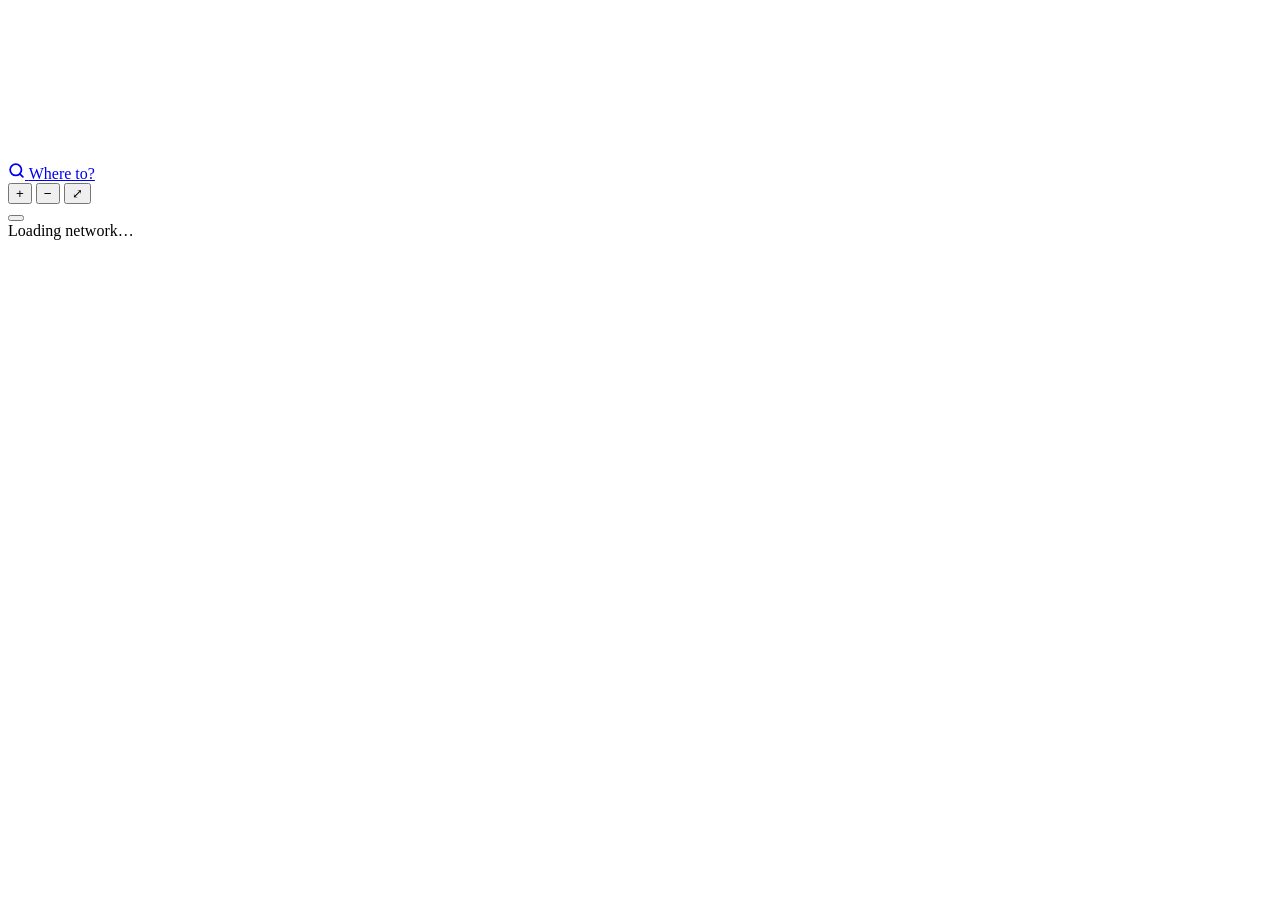
==== pages/index.html @ 3868d114 "Add initial HTML structure for City Metro Transit" ====
<!DOCTYPE html>
<html lang="en">
<head>
  <meta charset="utf-8">
  <meta name="viewport" content="width=device-width, initial-scale=1, viewport-fit=cover">
  <meta name="theme-color" content="#ffffff">
  <title>City Metro Transit</title>
  <link rel="icon" href="img/logo.png">
  <link rel="stylesheet" href="css/app.css">
</head>
<body class="page-map">
  <div class="canvas-wrap" id="mapWrap"><canvas id="mapCanvas" aria-label="Transit map"></canvas></div>

  <a class="search-pill" href="planner.html" aria-label="Plan a trip">
    <svg width="17" height="17" viewBox="0 0 24 24" fill="none" stroke="currentColor" stroke-width="2.5" aria-hidden="true"><circle cx="11" cy="11" r="8"/><path d="m21 21-4.35-4.35" stroke-linecap="round"/></svg>
    <span>Where to?</span>
  </a>

  <div class="map-ctrls" aria-label="Map controls">
    <button id="zoomIn" aria-label="Zoom in">+</button>
    <button id="zoomOut" aria-label="Zoom out">−</button>
    <button id="zoomFit" aria-label="Show whole network">⤢</button>
  </div>

  <section class="sheet" id="sheet" data-state="peek" aria-label="Network details">
    <button class="sheet-handle" id="sheetHandle" aria-label="Expand or collapse panel"><span></span></button>
    <div class="sheet-scroll" id="sheetBody"><div class="empty"><div class="spinner"></div>Loading network…</div></div>
  </section>

  <script type="module" src="js/map-page.js"></script>
</body>
</html>
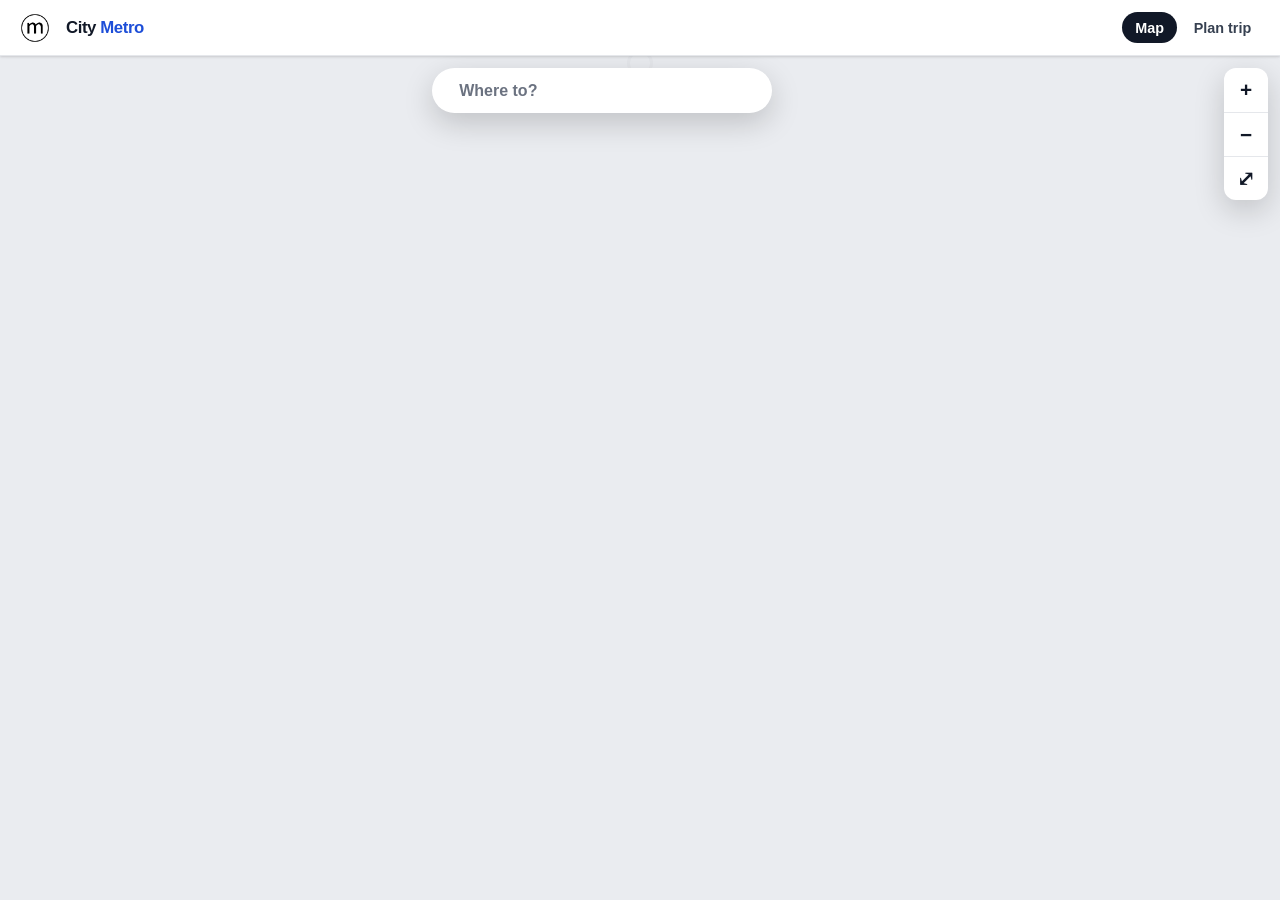
==== commit 5301171b: "Update index.html for improved layout and controls Refactored HTML structure to improve layout and a" ====
--- a/pages/index.html
+++ b/pages/index.html
@@ -3,30 +3,29 @@
 <head>
   <meta charset="utf-8">
   <meta name="viewport" content="width=device-width, initial-scale=1, viewport-fit=cover">
-  <meta name="theme-color" content="#ffffff">
+  <meta name="theme-color" content="#0a0a0a">
   <title>City Metro Transit</title>
   <link rel="icon" href="img/logo.png">
   <link rel="stylesheet" href="css/app.css">
 </head>
-<body class="page-map">
-  <div class="canvas-wrap" id="mapWrap"><canvas id="mapCanvas" aria-label="Transit map"></canvas></div>
+<body>
+  <main class="app" id="app">
+    <aside class="side" id="side" data-state="peek" aria-label="Nearby services">
+      <button class="side-handle" id="sideHandle" aria-label="Expand or collapse panel"><span></span></button>
+      <div class="side-scroll" id="sideBody"><div class="empty"><div class="spinner"></div>Loading network…</div></div>
+    </aside>
 
-  <a class="search-pill" href="planner.html" aria-label="Plan a trip">
-    <svg width="17" height="17" viewBox="0 0 24 24" fill="none" stroke="currentColor" stroke-width="2.5" aria-hidden="true"><circle cx="11" cy="11" r="8"/><path d="m21 21-4.35-4.35" stroke-linecap="round"/></svg>
-    <span>Where to?</span>
-  </a>
-
-  <div class="map-ctrls" aria-label="Map controls">
-    <button id="zoomIn" aria-label="Zoom in">+</button>
-    <button id="zoomOut" aria-label="Zoom out">−</button>
-    <button id="zoomFit" aria-label="Show whole network">⤢</button>
-  </div>
-
-  <section class="sheet" id="sheet" data-state="peek" aria-label="Network details">
-    <button class="sheet-handle" id="sheetHandle" aria-label="Expand or collapse panel"><span></span></button>
-    <div class="sheet-scroll" id="sheetBody"><div class="empty"><div class="spinner"></div>Loading network…</div></div>
-  </section>
-
+    <section class="map-area">
+      <div class="canvas-wrap" id="mapWrap"><canvas id="mapCanvas" aria-label="Transit map"></canvas></div>
+      <a class="search-pill" href="planner.html" id="searchPill"><span id="searchIc"></span><span>Where to?</span></a>
+      <div class="map-ctrls" aria-label="Map controls">
+        <button id="zoomIn" aria-label="Zoom in">+</button>
+        <button id="zoomOut" aria-label="Zoom out">−</button>
+        <button id="zoomFit" aria-label="Show whole network">⤢</button>
+      </div>
+      <div class="popup" id="popup" hidden role="dialog" aria-label="Station"></div>
+    </section>
+  </main>
   <script type="module" src="js/map-page.js"></script>
 </body>
 </html>
--- a/pages/css/app.css
+++ b/pages/css/app.css
@@ -0,0 +1,184 @@
+/* City Metro Transit — design system (shared by index.html and planner.html) */
+:root {
+  --blue: #1d4ed8; --blue-dark: #1e3a8a; --blue-tint: #eff6ff;
+  --ink: #111827; --ink-2: #374151; --muted: #6b7280;
+  --line: #e5e7eb; --surface: #fff; --surface-2: #f3f4f6; --canvas: #eaecf0;
+  --green: #059669; --red: #dc2626; --amber: #d97706;
+  --r: 14px; --r-sm: 10px;
+  --shadow: 0 1px 3px rgba(0,0,0,.1), 0 1px 2px rgba(0,0,0,.06);
+  --shadow-lg: 0 10px 30px rgba(0,0,0,.18);
+  --nav-h: 56px; --peek: 232px;
+  --safe-b: env(safe-area-inset-bottom, 0px);
+}
+* { box-sizing: border-box; margin: 0; padding: 0; }
+html, body { min-height: 100%; font-family: 'Helvetica Neue', Helvetica, Arial, system-ui, sans-serif; color: var(--ink); background: var(--canvas); -webkit-font-smoothing: antialiased; }
+a { color: inherit; text-decoration: none; }
+button, input { font: inherit; color: inherit; }
+button { cursor: pointer; background: none; border: 0; }
+:focus-visible { outline: 3px solid var(--blue); outline-offset: 2px; }
+[hidden] { display: none !important; }
+.muted { color: var(--muted); font-size: .88rem; }
+.pad { padding: .75rem 1rem; }
+.eyebrow { font-size: .72rem; font-weight: 800; letter-spacing: .06em; text-transform: uppercase; color: var(--muted); margin: 1rem 0 .4rem; }
+.hint { padding: 1.5rem 1rem; color: var(--muted); text-align: center; }
+
+/* ── navbar ── */
+.navbar { position: fixed; inset: 0 0 auto 0; height: var(--nav-h); z-index: 2000; display: flex; align-items: center; gap: .75rem; padding: 0 1rem; background: var(--surface); border-bottom: 1.5px solid var(--line); box-shadow: var(--shadow); }
+.nav-logo, .nav-logo img { width: 38px; height: 38px; border-radius: 50%; display: block; }
+.nav-title { font-weight: 800; font-size: 1.05rem; letter-spacing: -.025em; }
+.nav-title span { color: var(--blue); }
+.nav-links { margin-left: auto; display: flex; gap: .25rem; }
+.nav-links a { padding: .45rem .8rem; border-radius: 999px; font-weight: 700; font-size: .9rem; color: var(--ink-2); }
+.nav-links a.is-current { background: var(--ink); color: #fff; }
+
+/* ── badges, chips, buttons ── */
+.badge { position: relative; overflow: hidden; display: inline-flex; align-items: center; justify-content: center; min-width: 24px; height: 24px; padding: 0 6px; border-radius: 7px; font-weight: 800; font-size: .78rem; line-height: 1; }
+.badge img { position: absolute; inset: 0; width: 100%; height: 100%; object-fit: cover; }
+.badge.lg { min-width: 38px; height: 38px; font-size: 1.05rem; border-radius: 10px; }
+.chips { display: inline-flex; gap: 4px; flex-wrap: wrap; }
+.btn { display: inline-flex; align-items: center; justify-content: center; gap: .4rem; padding: .7rem 1.1rem; border-radius: var(--r-sm); font-weight: 800; font-size: .92rem; }
+.btn-primary { background: var(--ink); color: #fff; }
+.btn-primary:hover { background: #000; }
+.btn-ghost { border: 1.5px solid var(--line); background: var(--surface); }
+.btn-small { padding: .45rem .8rem; font-size: .82rem; background: var(--blue); color: #fff; }
+.btn-block { display: flex; width: 100%; margin-top: .6rem; }
+.icon-btn { width: 32px; height: 32px; border-radius: 50%; color: var(--muted); }
+.icon-btn:hover { background: var(--surface-2); }
+
+/* ── TABS (shared component) ── */
+.tabs { display: flex; gap: 4px; overflow-x: auto; scrollbar-width: none; -webkit-overflow-scrolling: touch; }
+.tabs::-webkit-scrollbar { display: none; }
+.tab { flex: 1 0 auto; display: flex; flex-direction: column; align-items: center; justify-content: center; gap: 2px; min-height: 44px; padding: .5rem .9rem; font-weight: 800; font-size: .88rem; color: var(--ink-2); white-space: nowrap; transition: background .15s, color .15s; }
+.tab-sub { font-size: .72rem; font-weight: 700; color: var(--muted); }
+.tabs-segmented { background: var(--surface-2); padding: 4px; border-radius: 12px; }
+.tabs-segmented .tab { border-radius: 9px; }
+.tabs-segmented .tab.is-active { background: var(--surface); color: var(--ink); box-shadow: var(--shadow); }
+.tabs-underline { border-bottom: 1.5px solid var(--line); gap: 0; }
+.tabs-underline .tab { flex: 1; border-bottom: 3px solid transparent; margin-bottom: -1.5px; border-radius: 0; flex-direction: row; gap: 6px; }
+.tabs-underline .tab.is-active { border-bottom-color: var(--ink); color: var(--ink); }
+.tabs-underline .tab-sub { background: var(--surface-2); border-radius: 999px; padding: 1px 7px; }
+.tabs-chips { padding: .5rem 1rem; }
+.tabs-chips .tab { flex: 0 0 auto; flex-direction: row; gap: 8px; min-height: 40px; border-radius: 999px; border: 1.5px solid var(--line); background: var(--surface); }
+.tabs-chips .tab.is-active { background: var(--tab-bg, var(--ink)); color: var(--tab-fg, #fff); border-color: transparent; }
+
+/* ── map page ── */
+.canvas-wrap { position: relative; overflow: hidden; background: var(--canvas); }
+.canvas-wrap canvas { display: block; }
+.page-map .canvas-wrap { position: fixed; inset: var(--nav-h) 0 0 0; }
+.search-pill { position: fixed; z-index: 60; top: calc(var(--nav-h) + 12px); left: 12px; right: 12px; display: flex; align-items: center; gap: .6rem; padding: .85rem 1.1rem; background: var(--surface); border-radius: 999px; box-shadow: var(--shadow-lg); color: var(--muted); font-weight: 700; }
+.map-ctrls { position: fixed; z-index: 60; right: 12px; top: calc(var(--nav-h) + 76px); display: flex; flex-direction: column; background: var(--surface); border-radius: 12px; box-shadow: var(--shadow-lg); overflow: hidden; }
+.map-ctrls button { width: 44px; height: 44px; font-size: 1.3rem; font-weight: 700; }
+.map-ctrls button + button { border-top: 1px solid var(--line); }
+
+.sheet { position: fixed; z-index: 50; left: 0; right: 0; bottom: 0; height: 64vh; display: flex; flex-direction: column; background: var(--surface); border-radius: 20px 20px 0 0; box-shadow: 0 -6px 24px rgba(0,0,0,.18); transform: translateY(calc(100% - var(--peek))); transition: transform .28s cubic-bezier(.2,.8,.2,1); }
+.sheet[data-state="open"] { transform: none; }
+.sheet-handle { flex: none; width: 100%; padding: 10px 0 6px; display: flex; justify-content: center; }
+.sheet-handle span { width: 42px; height: 5px; border-radius: 3px; background: #d1d5db; }
+.sheet-scroll { flex: 1; overflow-y: auto; padding-bottom: calc(1rem + var(--safe-b)); overscroll-behavior: contain; }
+.sheet-title { padding: .25rem 1rem .5rem; font-size: 1.15rem; letter-spacing: -.02em; }
+.line-list { padding: 0 .5rem; }
+.line-row { width: 100%; display: flex; align-items: center; gap: .8rem; padding: .7rem .6rem; border-radius: var(--r-sm); text-align: left; }
+.line-row:hover, .line-row.is-active { background: var(--surface-2); }
+.line-row-main { flex: 1; display: flex; flex-direction: column; min-width: 0; }
+.line-row-main small { color: var(--muted); font-size: .8rem; white-space: nowrap; overflow: hidden; text-overflow: ellipsis; }
+.line-row-count { font-size: .78rem; font-weight: 700; color: var(--green); }
+.advisory { margin: .25rem 1rem .5rem; padding: .7rem .9rem; border-radius: var(--r-sm); font-size: .88rem; background: var(--blue-tint); border-left: 4px solid var(--blue); }
+.advisory.warning { background: #fffbeb; border-color: var(--amber); }
+.advisory.alert { background: #fef2f2; border-color: var(--red); }
+.advisory p { margin-top: .2rem; color: var(--ink-2); }
+
+.station-head { position: relative; padding: .9rem 1rem 1rem; }
+.station-head h2 { font-size: 1.5rem; letter-spacing: -.02em; padding-right: 2rem; }
+.station-head p { opacity: .85; font-size: .9rem; }
+.station-head .eyebrow { color: inherit; opacity: .8; margin: 0 0 .2rem; }
+.head-close { position: absolute; top: .6rem; right: .7rem; width: 34px; height: 34px; border-radius: 50%; background: rgba(0,0,0,.2); color: inherit; }
+.head-actions { display: flex; gap: .5rem; flex-wrap: wrap; margin-top: .8rem; }
+.head-actions a { padding: .5rem .85rem; border-radius: 999px; background: rgba(255,255,255,.2); font-weight: 800; font-size: .82rem; }
+.head-actions a:hover { background: rgba(255,255,255,.32); }
+.station-panel { padding-bottom: 1rem; }
+.single-line { display: flex; align-items: center; gap: .7rem; padding: .8rem 1rem .2rem; }
+#dirTabs { padding: .4rem 1rem; }
+.dir-single { padding: .5rem 1rem; color: var(--ink-2); }
+.eta-list { padding: 0 1rem; }
+.eta-row { display: flex; justify-content: space-between; align-items: baseline; padding: .75rem 0; border-bottom: 1px solid var(--line); color: var(--muted); font-weight: 700; }
+.eta-row strong { color: var(--ink); font-size: 1.1rem; }
+.eta-row.next strong { color: var(--green); font-size: 1.7rem; letter-spacing: -.02em; }
+.walk-row { display: flex; align-items: center; gap: .6rem; padding: .5rem 1rem; border-bottom: 1px solid var(--line); }
+.walk-main { flex: 1; display: grid; gap: 3px; text-align: left; }
+.walk-main small { color: var(--muted); }
+
+/* ── dialogs & forms ── */
+.overlay { position: fixed; inset: 0; z-index: 3000; display: flex; align-items: center; justify-content: center; padding: 1rem; background: rgba(17,24,39,.55); }
+.dialog { position: relative; width: min(100%, 400px); max-height: 90vh; overflow-y: auto; padding: 1.4rem; background: var(--surface); border-radius: 18px; box-shadow: var(--shadow-lg); }
+.dialog h2 { margin-bottom: 1rem; letter-spacing: -.02em; }
+.dialog-close { position: absolute; top: .8rem; right: .8rem; width: 34px; height: 34px; border-radius: 50%; background: var(--surface-2); }
+.field { display: grid; gap: .3rem; margin-top: .8rem; font-weight: 800; font-size: .82rem; color: var(--ink-2); }
+.field input { padding: .75rem .85rem; border: 1.5px solid var(--line); border-radius: var(--r-sm); font-weight: 500; font-size: 1rem; }
+.field input:focus { border-color: var(--blue); outline: none; }
+.form-error { margin-top: .8rem; padding: .6rem .8rem; border-radius: var(--r-sm); background: #fef2f2; color: var(--red); font-size: .88rem; }
+.user-name { font-weight: 800; font-size: 1.1rem; }
+.saved-row { display: flex; align-items: center; justify-content: space-between; padding: .5rem 0; border-bottom: 1px solid var(--line); }
+.saved-row a { flex: 1; font-weight: 700; }
+.empty { display: grid; justify-items: center; gap: .7rem; padding: 2rem 1rem; color: var(--muted); text-align: center; }
+.spinner { width: 26px; height: 26px; border: 3px solid var(--line); border-top-color: var(--blue); border-radius: 50%; animation: spin .8s linear infinite; }
+@keyframes spin { to { transform: rotate(360deg); } }
+.toast { position: fixed; z-index: 4000; left: 50%; bottom: calc(var(--peek) + 20px); transform: translate(-50%, 20px); max-width: 90vw; padding: .75rem 1.1rem; border-radius: 12px; background: var(--ink); color: #fff; font-weight: 700; font-size: .9rem; opacity: 0; pointer-events: none; transition: .25s; }
+.toast.show { opacity: 1; transform: translate(-50%, 0); }
+
+/* ── planner ── */
+.planner { padding-top: var(--nav-h); }
+.planner-map { position: sticky; top: var(--nav-h); z-index: 1; height: 38vh; }
+.planner-panel { position: relative; z-index: 2; min-height: 64vh; padding: 1rem 1rem calc(2rem + var(--safe-b)); background: var(--surface); border-radius: 18px 18px 0 0; box-shadow: 0 -6px 20px rgba(0,0,0,.12); }
+.od-card { position: relative; display: grid; gap: 8px; margin-bottom: 1rem; padding-right: 48px; }
+.od-field { display: flex; align-items: center; gap: .8rem; width: 100%; padding: .9rem 1rem; border: 1.5px solid var(--line); border-radius: var(--r-sm); text-align: left; background: var(--surface-2); }
+.od-field:hover { border-color: #cbd5e1; }
+.od-text { font-weight: 700; overflow: hidden; text-overflow: ellipsis; white-space: nowrap; }
+.od-text.placeholder { color: var(--muted); font-weight: 500; }
+.od-dot { flex: none; width: 14px; height: 14px; border-radius: 50%; border: 3px solid var(--green); background: #fff; display: inline-block; }
+.od-dot.to { border-color: var(--red); background: var(--red); }
+.od-swap { position: absolute; right: 0; top: 50%; transform: translateY(-50%); width: 40px; height: 40px; border-radius: 50%; border: 1.5px solid var(--line); background: var(--surface); font-size: 1.1rem; }
+#modeTabs { margin-bottom: .5rem; }
+#modeTabs .tab { flex: 1; min-width: 0; padding-inline: .4rem; font-size: .82rem; white-space: normal; text-align: center; }
+.route-summary { display: flex; align-items: center; justify-content: space-between; gap: 1rem; padding: 1rem .25rem .5rem; }
+.route-time strong { font-size: 2.6rem; letter-spacing: -.04em; }
+.route-time span { margin-left: .25rem; color: var(--muted); font-weight: 800; }
+.facts { list-style: none; text-align: right; color: var(--ink-2); font-weight: 700; font-size: .88rem; display: grid; gap: 2px; }
+.same-note { margin: .25rem 0 .5rem; padding: .6rem .8rem; border-radius: var(--r-sm); background: var(--blue-tint); color: var(--blue-dark); font-size: .85rem; }
+.timeline { list-style: none; margin-top: .5rem; }
+.leg { position: relative; display: flex; gap: .8rem; padding: .35rem 0 .35rem 0; }
+.leg-icon { flex: none; width: 40px; display: flex; justify-content: center; padding-top: 2px; position: relative; z-index: 1; }
+.leg::before { content: ""; position: absolute; left: 19px; top: 0; bottom: 0; width: 3px; background: var(--leg, #cbd5e1); }
+.leg-walk::before, .leg-wait::before { background: repeating-linear-gradient(#9ca3af 0 4px, transparent 4px 9px); width: 2px; left: 19.5px; }
+.leg-end:first-child::before { top: 50%; } .leg-end:last-child::before { bottom: 50%; }
+.leg-end .od-dot { background: #fff; position: relative; }
+.leg-end:last-child .od-dot { background: var(--red); }
+.leg-body { display: grid; gap: 2px; padding-bottom: .5rem; min-width: 0; }
+.leg-body small { color: var(--muted); }
+.toward { font-weight: 600; color: var(--muted); }
+.leg-body details { margin-top: .2rem; font-size: .85rem; }
+.leg-body summary { cursor: pointer; color: var(--blue); font-weight: 700; }
+.stop-list { list-style: none; margin: .4rem 0 0 .2rem; padding-left: .8rem; border-left: 2px solid var(--leg, #cbd5e1); display: grid; gap: .3rem; }
+.route-actions { display: flex; gap: .6rem; margin-top: 1rem; }
+.route-actions .btn { flex: 1; }
+.picker { align-items: flex-start; }
+.dialog-tall { width: min(100%, 520px); height: 86vh; padding: 0; display: flex; flex-direction: column; }
+.picker-head { display: flex; gap: .5rem; padding: .9rem; border-bottom: 1px solid var(--line); }
+.picker-head input { flex: 1; padding: .75rem .9rem; border: 1.5px solid var(--line); border-radius: var(--r-sm); font-size: 1rem; }
+.picker-list { flex: 1; overflow-y: auto; }
+.picker-row { width: 100%; display: flex; align-items: center; justify-content: space-between; gap: 1rem; padding: .8rem 1rem; text-align: left; border-bottom: 1px solid var(--line); }
+.picker-row:hover { background: var(--surface-2); }
+.picker-row small { display: block; color: var(--muted); }
+
+/* ── desktop: side panels instead of bottom sheets ── */
+@media (min-width: 900px) {
+  .search-pill { left: 432px; right: auto; width: 340px; }
+  .map-ctrls { top: calc(var(--nav-h) + 12px); }
+  .sheet { left: 12px; right: auto; top: calc(var(--nav-h) + 12px); bottom: 12px; width: 396px; height: auto; transform: none; border-radius: 16px; box-shadow: var(--shadow-lg); }
+  .sheet-handle { display: none; }
+  .sheet-scroll { padding-top: .75rem; }
+  .toast { bottom: 24px; }
+  .planner { display: grid; grid-template-columns: 440px 1fr; height: 100vh; }
+  .planner-map { grid-column: 2; grid-row: 1; position: static; height: 100%; }
+  .planner-panel { grid-column: 1; grid-row: 1; height: 100%; overflow-y: auto; border-radius: 0; box-shadow: 4px 0 20px rgba(0,0,0,.08); }
+}
+@media (prefers-reduced-motion: reduce) { * { transition: none !important; animation: none !important; } }
